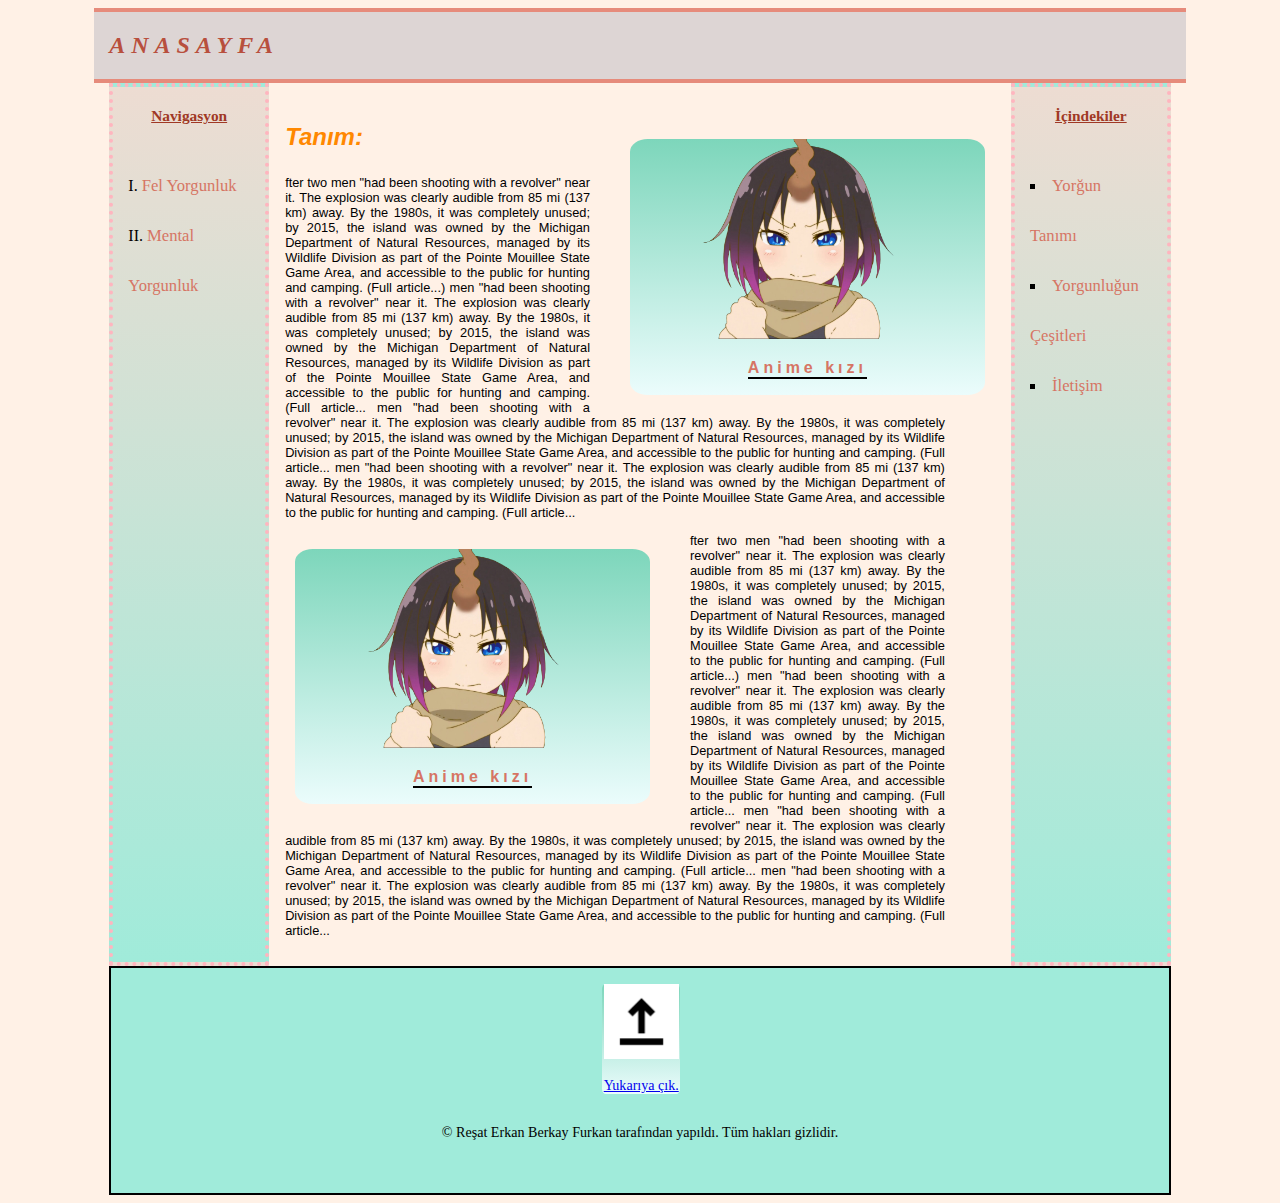
==== public/altsayfa.html @ ba88f713 "değişiklik deneme" ====
<!DOCTYPE html>
<html lang="tr">

<head>
    <meta charset="UTF-8">
    <meta name="viewport" content="width=device-width, initial-scale=1">
    <meta name="description" content="Yorgunluk">
    <meta name="keywords" content="Yorgunluk,Mental,Fiziksel,Mental">
    <title>Yorgunluk</title>
    <link rel="stylesheet" href="./sabit.css" type="text/css">
    <link rel="stylesheet" href="./index_desktop.css" type="text/css">
    
</head>

<body>
    <div id="tum_icerik">
        <header>
            <div id="kucuk_baslik">
                <h2>ANASAYFA</h2>
            </div>
            
            
        </header>
        <nav>
            <div id="satir">
                <div id="sutun" class="navigasyon">
                    <nav>
                        <h4>Navigasyon</h4>
                        <ol class="navigasyon_liste">
                            <li>
                                <a class="ortak_link" href="fiziksel.html">Fel Yorgunluk</a>

                            </li>
                            <li>
                                <a class="ortak_link" href="mental.html">Mental Yorgunluk</a>
                            </li>
                        </ol>
                    </nav>
                </div>
                <div id="sutun" class="icerik">
                    <div>
                        <div class="icerik_sutun">
                            <figure class="figur_sag">
                                <img src="elma.png" alt="" class="resim">
                                <figcaption style="text-align: center;">
                                    <p class="resim_yazi">Anime kızı</p>
                                </figcaption>
                            </figure>
                            <p>
                                <p class="tanim">
                                    <strong>Tanım: </strong>
                                </p>
                            </p>
                            <p class="icerik_yazi">                          
                                fter two
                                men
                                "had been shooting with a revolver" near it. The explosion was clearly audible from 85 mi
                                (137
                                km) away. By the 1980s, it was completely unused; by 2015, the island was owned by the
                                Michigan
                                Department of Natural Resources, managed by its Wildlife Division as part of the Pointe
                                Mouillee
                                State Game Area, and accessible to the public for hunting and camping. (Full article...)
                                men
                                "had been shooting with a revolver" near it. The explosion was clearly audible from 85 mi
                                (137
                                km) away. By the 1980s, it was completely unused; by 2015, the island was owned by the
                                Michigan
                                Department of Natural Resources, managed by its Wildlife Division as part of the Pointe
                                Mouillee
                                State Game Area, and accessible to the public for hunting and camping. (Full article...
                                men
                                "had been shooting with a revolver" near it. The explosion was clearly audible from 85 mi
                                (137
                                km) away. By the 1980s, it was completely unused; by 2015, the island was owned by the
                                Michigan
                                Department of Natural Resources, managed by its Wildlife Division as part of the Pointe
                                Mouillee
                                State Game Area, and accessible to the public for hunting and camping. (Full article...
                                men
                                "had been shooting with a revolver" near it. The explosion was clearly audible from 85 mi
                                (137
                                km) away. By the 1980s, it was completely unused; by 2015, the island was owned by the
                                Michigan
                                Department of Natural Resources, managed by its Wildlife Division as part of the Pointe
                                Mouillee
                                State Game Area, and accessible to the public for hunting and camping. (Full article...
                            </p>
                            <figure class="figur_sol">
                                <img src="elma.png" alt="" class="resim">
                                <figcaption style="text-align: center;">
                                    <p class="resim_yazi">Anime kızı</p>
                                </figcaption>
                            </figure>
                            <p class="icerik_yazi">                          
                                fter two
                                men
                                "had been shooting with a revolver" near it. The explosion was clearly audible from 85 mi
                                (137
                                km) away. By the 1980s, it was completely unused; by 2015, the island was owned by the
                                Michigan
                                Department of Natural Resources, managed by its Wildlife Division as part of the Pointe
                                Mouillee
                                State Game Area, and accessible to the public for hunting and camping. (Full article...)
                                men
                                "had been shooting with a revolver" near it. The explosion was clearly audible from 85 mi
                                (137
                                km) away. By the 1980s, it was completely unused; by 2015, the island was owned by the
                                Michigan
                                Department of Natural Resources, managed by its Wildlife Division as part of the Pointe
                                Mouillee
                                State Game Area, and accessible to the public for hunting and camping. (Full article...
                                men
                                "had been shooting with a revolver" near it. The explosion was clearly audible from 85 mi
                                (137
                                km) away. By the 1980s, it was completely unused; by 2015, the island was owned by the
                                Michigan
                                Department of Natural Resources, managed by its Wildlife Division as part of the Pointe
                                Mouillee
                                State Game Area, and accessible to the public for hunting and camping. (Full article...
                                men
                                "had been shooting with a revolver" near it. The explosion was clearly audible from 85 mi
                                (137
                                km) away. By the 1980s, it was completely unused; by 2015, the island was owned by the
                                Michigan
                                Department of Natural Resources, managed by its Wildlife Division as part of the Pointe
                                Mouillee
                                State Game Area, and accessible to the public for hunting and camping. (Full article...
                            </p>
                        </div>
                        <div class="icerik_sutun">                       
                        </div>
                    </div>
                    
                </div>
                <div id="sutun" class="icindekiler">
                    <nav>
                        <h4>İçindekiler</h4>
                        <dl class="icindekiler_liste">
                            <li>
                                <a class="ortak_link" href="#tanım">Yorğun Tanımı </a>
                            </li>
                            <li>
                                <a class="ortak_link" href="#çeşit">Yorgunluğun Çeşitleri</a>
                            </li>
                            <li>
                                <a class="ortak_link" href="#iletisim_a">İletişim</a>
                            </li>
                        </dl>
                    </nav>
                </div>
            </div>
        </nav>
        <footer>
            <div id="iletisim">
                <div class="iletisim_yukari">
                    <figure>
                        <a href="#top">
                            <img width="75px" height="75px" src="yukarı.jpg" alt="">
                            
                            <figcaption><p class="iletisim_yazi">Yukarıya çık.</p></figcaption>
                        </a>
                    </figure>
                </div>
                <p class="iletisim_yazi" >&copy; Reşat Erkan Berkay Furkan tarafından yapıldı. Tüm hakları gizlidir.</p>
                <a name="iletisim_a"></a>
            </div>
        </footer>
    </div>
</body>

</html>
---- public/sabit.css ----
body{
    background-color: #FFF1E6;
}

h4:hover{
    overflow:visible;
}
#baslik{
    background-color: #EDDCD2;
    border: 4px solid black; 
  

}
.navigasyon_liste:hover{
    overflow:visible;
}
.tanim{
    color: rgb(255, 136, 0);
    font-style: italic;
    font-size: x-large;
}
.resim{
    width: 100%;
}
.resim_yazi{
    font-family: Arial, Helvetica, sans-serif;
    letter-spacing: 4px;
    color: #d67564;
    font-weight: bold;
    display: inline-table;
    border-bottom: 2px solid black;
}
.icindekiler_liste:hover{
    overflow:visible;
}
.ortak_link:link{
    color: #d67564;
}
.ortak_link:visited{
    color: black;
}

.ortak_link:hover{
    color: #70a9d1;
}

#satir{
    display: flex; 
}
.icerik_sutun{
}
#sutun{
        
}
.iletisim_yukari{
    display: inline-block;
}
---- public/index_desktop.css ----
@media only screen and (min-width:1024px){

    figure{
        background-image: linear-gradient(rgb(125, 214, 187), rgb(235, 252, 252));
        border-radius: 5%;
        width: 50%;
        position: relative;

       
    }
    .figur_sol{
        right: 30px;
        float: left;
        margin-right: 10px;
        
        
    }
    .figur_sag{
        left: 30px;
        float: right;
        margin-left: 10px;
    }

    h4{    
        text-align: center;
        font-size: 1.2vw;
        text-decoration: underline;
        overflow:hidden;
        text-overflow: ellipsis;
        color: #a03825;
    }
    h2{
        color: rgb(184, 79, 61);
        font-style:oblique;
        font-family:Georgia, 'Times New Roman', Times, serif;
        letter-spacing: 6px;
        
        


    }

    #tum_icerik{
        width: 84%;
        margin: auto;
    }
    
   
    #kucuk_baslik{
        text-align: left;
        border-top: 4px solid #e68b7b;
        border-bottom: 4px solid #e68b7b;
        margin-left: -1.2vw;
        margin-right: -1.2vw;
        padding-left: 1.2vw;
        
        background-color:#ddd5d4       
       
    }
    
    .baslik_yazi{
        text-align: center;
        font-family: 'Segoe UI', Tahoma, Geneva, Verdana, sans-serif;
        letter-spacing: 5px;
        font-style: oblique;
        font-size: 1.9vw;
        text-shadow: 2px 2px 4px black; 
        color: #721b0c;
        margin: -1px;
        padding: 10px;
    }
    
    .navigasyon{
        background-image: linear-gradient(#EDDCD2, #a0ebda);
        border: 4px dotted #ffb5bf;
        width: 15%;
        min-width: 100px;
    }

    .navigasyon_liste{
        list-style: upper-roman inside;
        line-height: 50px;
        padding-left: 10px;       
        overflow: hidden;
        text-overflow: ellipsis;
        padding: 10%;             
    }
    
    

    .icerik{
        display: flex;
        width: 70%;
        font-family: Arial, Helvetica, sans-serif;
        font-style: normal;  
        padding: 1.5%;               
    }

    .icerik_yazi{
        font-size: 1vw;
        text-align: justify;
        text-justify: inter-word;
        margin-right: 50px;
    }

    

    .icindekiler{
        background-image: linear-gradient(#EDDCD2, #a0ebda);
        border: 4px dotted #ffb5bf;
        width: 15%;
        min-width: 100px;       
    }

    

   

    .icindekiler_liste{      
        list-style: square inside;
        line-height: 50px;
        padding-left: 10px;
        overflow:hidden;
        text-overflow: ellipsis;
        padding: 10%;             
    }
    
   
    .ortak_link{
        font-family: Cambria, Cochin, Georgia, Times, 'Times New Roman', serif;
        font-size: 1.3vw;
        text-decoration:none;
    }
    
    

    
    

    
    
    #iletisim{
        text-align: center;
        background-color: #a0ebda;
        border: 2px solid rgb(0, 0, 0);
        height: 25vh;

    }
    .iletisim_yazi{
        font-size: 1.1vw;
    }

    
}
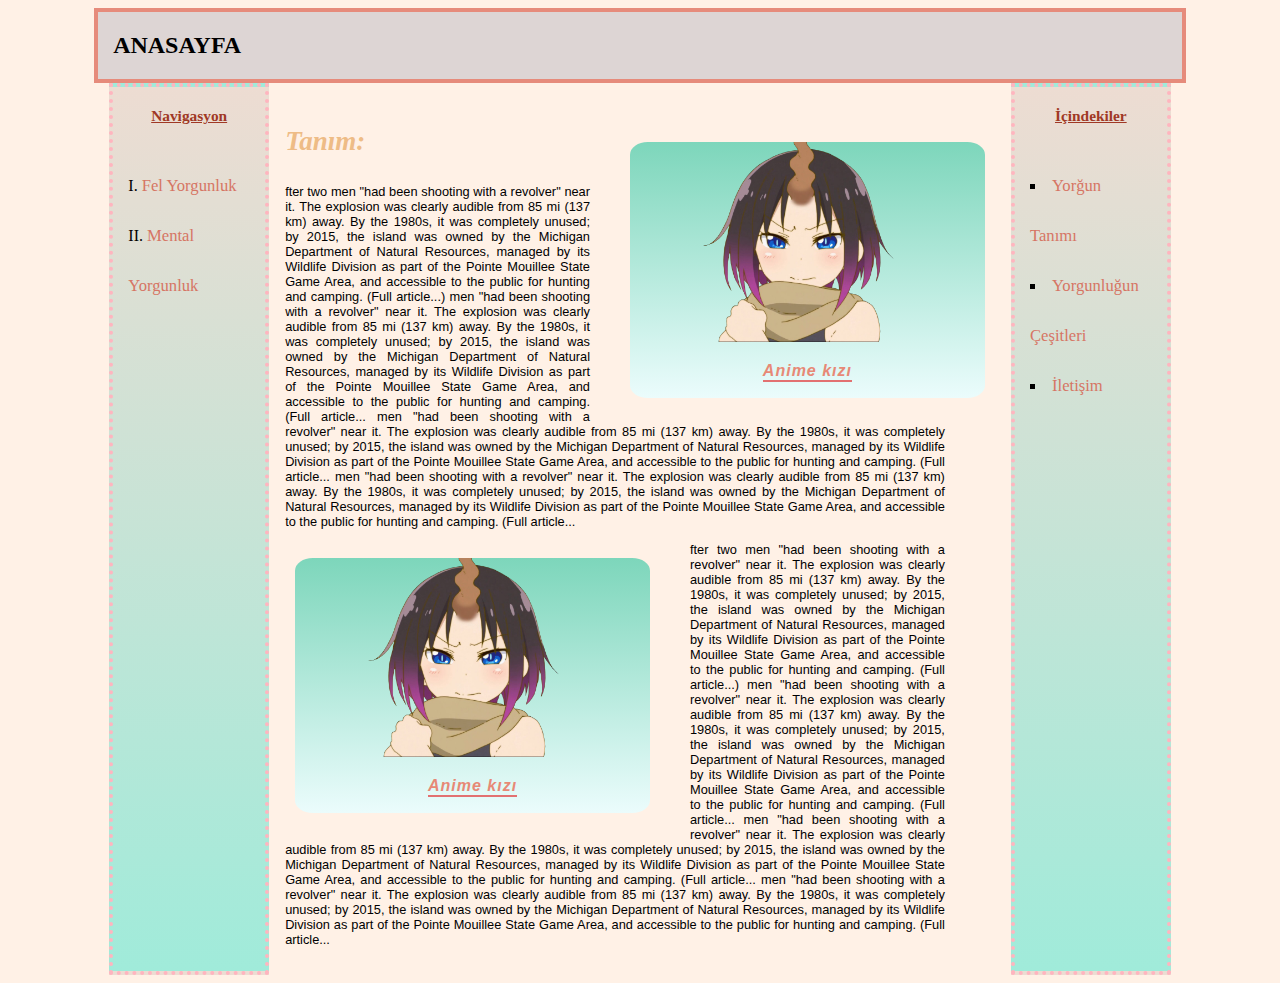
==== commit 7094d764: "Merge branch 'main' of https://github.com/Feindrial/web_proje_deneme" ====
--- a/public/altsayfa.html
+++ b/public/altsayfa.html
@@ -8,7 +8,7 @@
     <meta name="keywords" content="Yorgunluk,Mental,Fiziksel,Mental">
     <title>Yorgunluk</title>
     <link rel="stylesheet" href="./sabit.css" type="text/css">
-    <link rel="stylesheet" href="./index_desktop.css" type="text/css">
+    <link rel="stylesheet" href="./altsayfa.css" type="text/css">
     
 </head>
 
@@ -151,21 +151,6 @@
                 </div>
             </div>
         </nav>
-        <footer>
-            <div id="iletisim">
-                <div class="iletisim_yukari">
-                    <figure>
-                        <a href="#top">
-                            <img width="75px" height="75px" src="yukarı.jpg" alt="">
-                            
-                            <figcaption><p class="iletisim_yazi">Yukarıya çık.</p></figcaption>
-                        </a>
-                    </figure>
-                </div>
-                <p class="iletisim_yazi" >&copy; Reşat Erkan Berkay Furkan tarafından yapıldı. Tüm hakları gizlidir.</p>
-                <a name="iletisim_a"></a>
-            </div>
-        </footer>
     </div>
 </body>
 
--- a/public/sabit.css
+++ b/public/sabit.css
@@ -15,20 +15,23 @@
     overflow:visible;
 }
 .tanim{
-    color: rgb(255, 136, 0);
+    color: rgb(238, 188, 134);
     font-style: italic;
     font-size: x-large;
+    font-family:'Times New Roman', Times, serif;
+    font-size: 27px;
 }
 .resim{
     width: 100%;
 }
 .resim_yazi{
     font-family: Arial, Helvetica, sans-serif;
-    letter-spacing: 4px;
-    color: #d67564;
+    letter-spacing: 1px;
+    color: #e78976;
     font-weight: bold;
     display: inline-table;
-    border-bottom: 2px solid black;
+    border-bottom: 2px solid rgb(226, 113, 113);
+    font-style:italic;
 }
 .icindekiler_liste:hover{
     overflow:visible;
--- a/public/altsayfa.css
+++ b/public/altsayfa.css
@@ -0,0 +1,117 @@
+@media only screen and (min-width:1024px){
+
+    figure{
+        background-image: linear-gradient(rgb(125, 214, 187), rgb(235, 252, 252));
+        border-radius: 5%;
+        width: 50%;
+        position: relative;
+        
+       
+    }
+    
+    .figur_sol{
+        right: 30px;
+        float: left;
+        margin-right: 10px;
+        
+        
+    }
+    
+    .figur_sag{
+        left: 30px;
+        float: right;
+        margin-left: 10px;
+    }
+
+    h4{    
+        text-align: center;
+        font-size: 1.2vw;
+        text-decoration: underline;
+        overflow:hidden;
+        text-overflow: ellipsis;
+        color: #a03825;
+    }
+
+    #tum_icerik{
+        width: 84%;
+        margin: auto;
+    }
+    
+    #kucuk_baslik{
+        text-align: left;
+        border: 4px solid #e68b7b;
+        margin-left: -1.2vw;
+        margin-right: -1.2vw;
+        padding-left: 1.2vw;
+        background-color:#ddd5d4 ;
+        
+        
+    }
+    
+    .baslik_yazi{
+        text-align: center;
+        font-family: 'Segoe UI', Tahoma, Geneva, Verdana, sans-serif;
+        letter-spacing: 5px;
+        font-style: oblique;
+        font-size: 1.9vw;
+        text-shadow: 2px 2px 4px black; 
+        color: #721b0c;
+        margin: -1px;
+        padding: 10px;
+    }
+    
+    .navigasyon{
+        background-image: linear-gradient(#EDDCD2, #a0ebda);
+        border: 4px dotted #ffb5bf;
+        width: 15%;
+        min-width: 100px;
+    }
+
+    .navigasyon_liste{
+        list-style: upper-roman inside;
+        line-height: 50px;
+        padding-left: 10px;       
+        overflow: hidden;
+        text-overflow: ellipsis;
+        padding: 10%;             
+    }
+    
+    .icerik{
+        display: flex;
+        width: 70%;
+        font-family: Arial, Helvetica, sans-serif;
+        font-style: normal;  
+        padding: 1.5%;               
+    }
+
+    .icerik_yazi{
+        font-size: 1vw;
+        text-align: justify;
+        text-justify: inter-word;
+        margin-right: 50px;
+    }
+
+    .icindekiler{
+        background-image: linear-gradient(#EDDCD2, #a0ebda);
+        border: 4px dotted #ffb5bf;
+        width: 15%;
+        min-width: 100px;       
+    }
+
+    .icindekiler_liste{      
+        list-style: square inside;
+        line-height: 50px;
+        padding-left: 10px;
+        overflow:hidden;
+        text-overflow: ellipsis;
+        padding: 10%;             
+    }
+    
+    .ortak_link{
+        font-family: Cambria, Cochin, Georgia, Times, 'Times New Roman', serif;
+        font-size: 1.3vw;
+        text-decoration:none;
+    }
+    
+    
+}